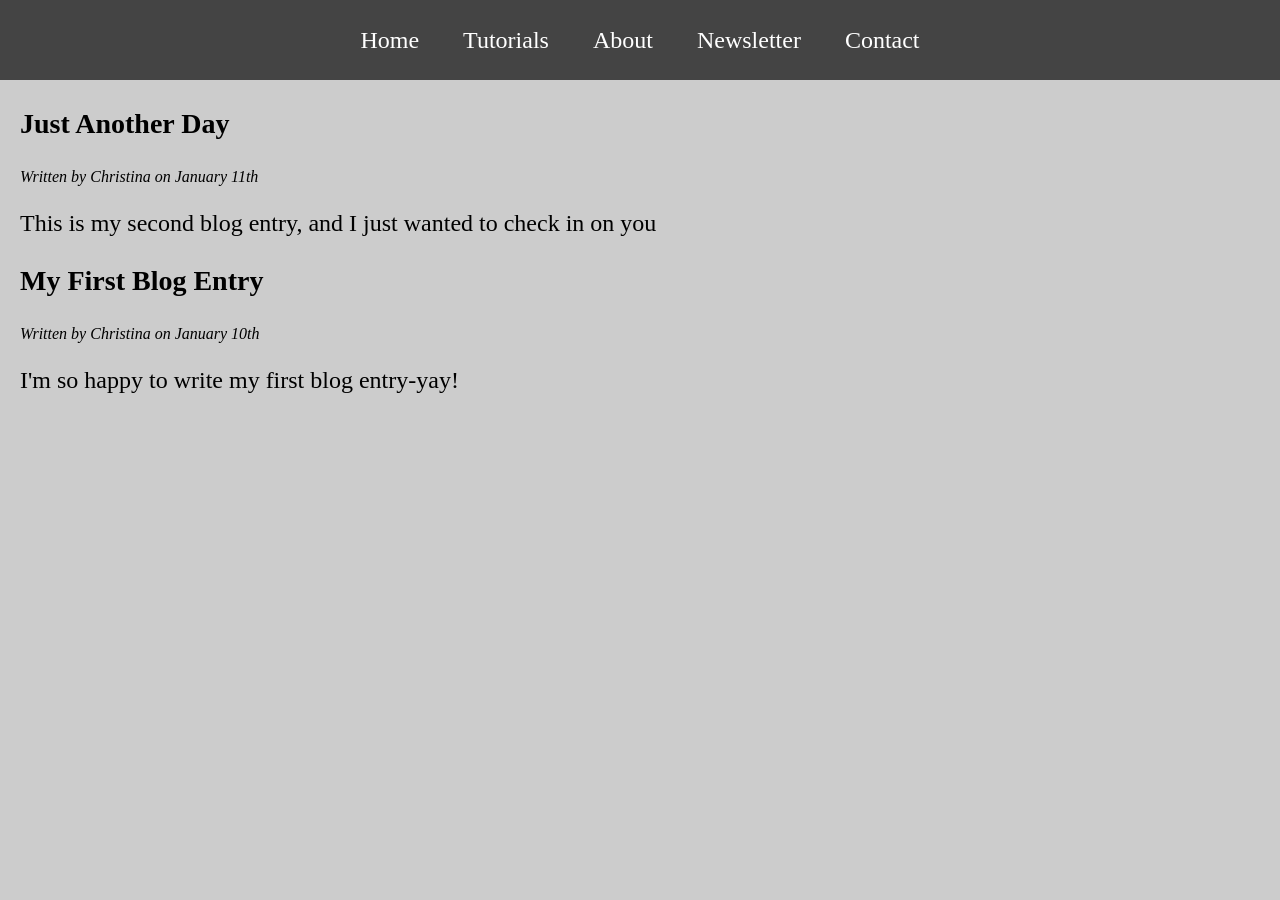
==== Week4/simple-webside.html @ e023c11e "week4" ====
<!DOCTYPE html>
<html>
    <head>
        <meta charset="UTF-8">
        <title>page-content.html</title>
        <style>
             body {
                margin: 0;
                padding: 0;
                background: #ccc;
            }
            nav#topmenu ul {
                list-style: none;
                background-color: #444;
                text-align: center;
                padding: 0;
                margin: 0;
            }
            nav#topmenu li {
                font-size: 24px;
                line-height: 40px;
                height: 40px;
                display: inline-block;
                padding: 20px;
            }
            nav#topmenu a { 
                text-decoration: none; 
                color: #fff;
            }
            body {margin:0; padding: 0; background: #ccc;}
            section { margin-left: 20px;}
            h1 {font-size: 28px;}
            header > p {font-style: italic;}
            article > p {font-size: 24px;}
        </style>
    </head>

    <body>
        <nav id="topmenu">
            <ul>
                <li><a href="#">Home</a></li>
                <li><a href="#">Tutorials</a></li>
                <li><a href="#">About</a></li>
                <li><a href="#">Newsletter</a></li>
                <li><a href="#">Contact</a></li>
            </ul>
        </nav>
        <section>
            <article>
                <header>
                    <h1>Just Another Day</h1>
                    <p>Written by Christina on January 11th</p>
                </header>
                <p>This is my second blog entry, and I just wanted to check in on you</p>
            </article>
            <article>
                <header>
                    <h1>My First Blog Entry</h1>
                    <p>Written by Christina on January 10th</p>
                </header>
                <p>I'm so happy to write my first blog entry-yay!</p>
            </article>
        </section>
    </body>
</html>
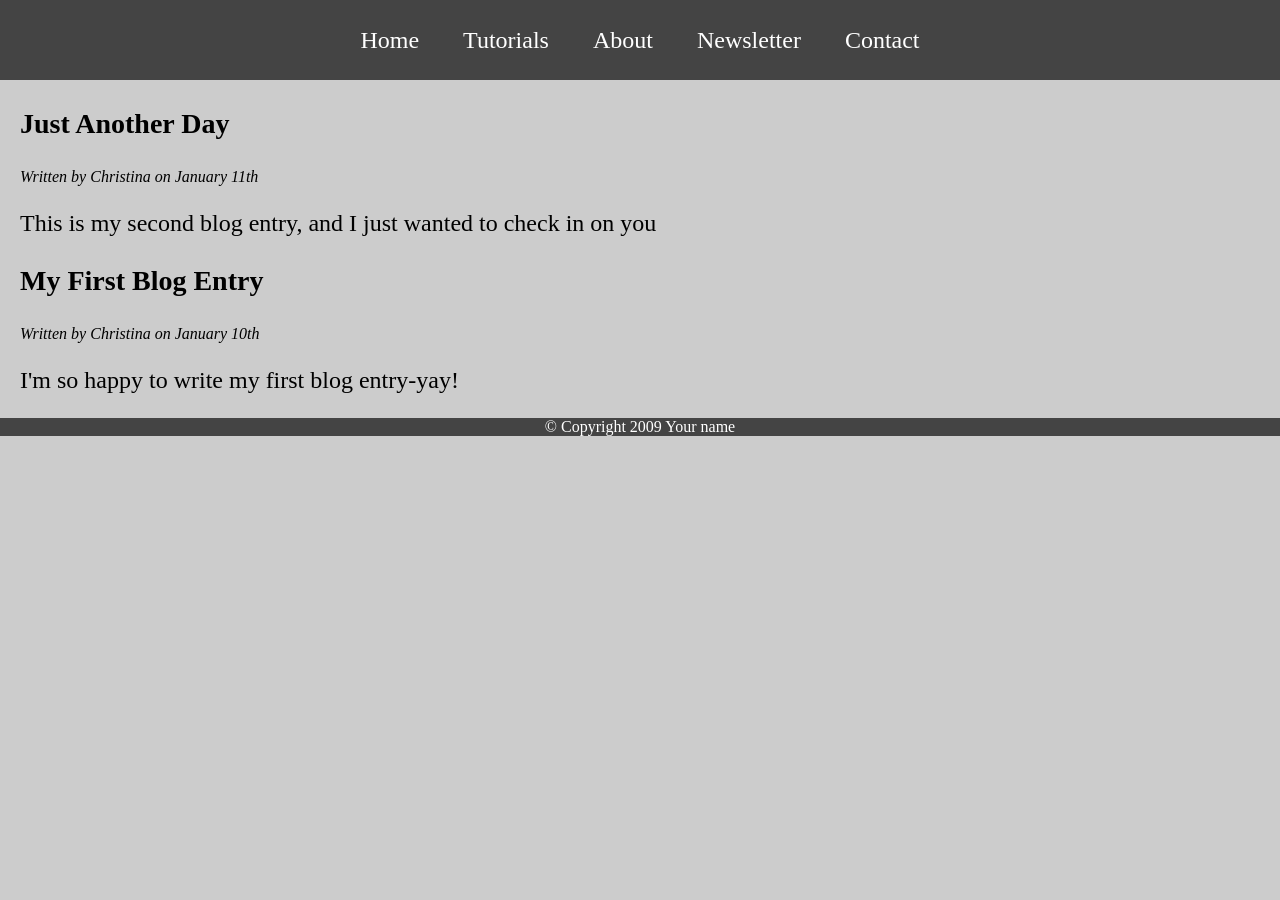
==== commit c4cfc3c5: "week 4" ====
--- a/Week4/simple-webside.html
+++ b/Week4/simple-webside.html
@@ -61,5 +61,10 @@
                 <p>I'm so happy to write my first blog entry-yay!</p>
             </article>
         </section>
+        <footer style="background-color: #444;
+                color: #fff;
+                text-align: center;">
+            <p>&copy; Copyright 2009 Your name</p>
+        </footer>
     </body>
 </html>
